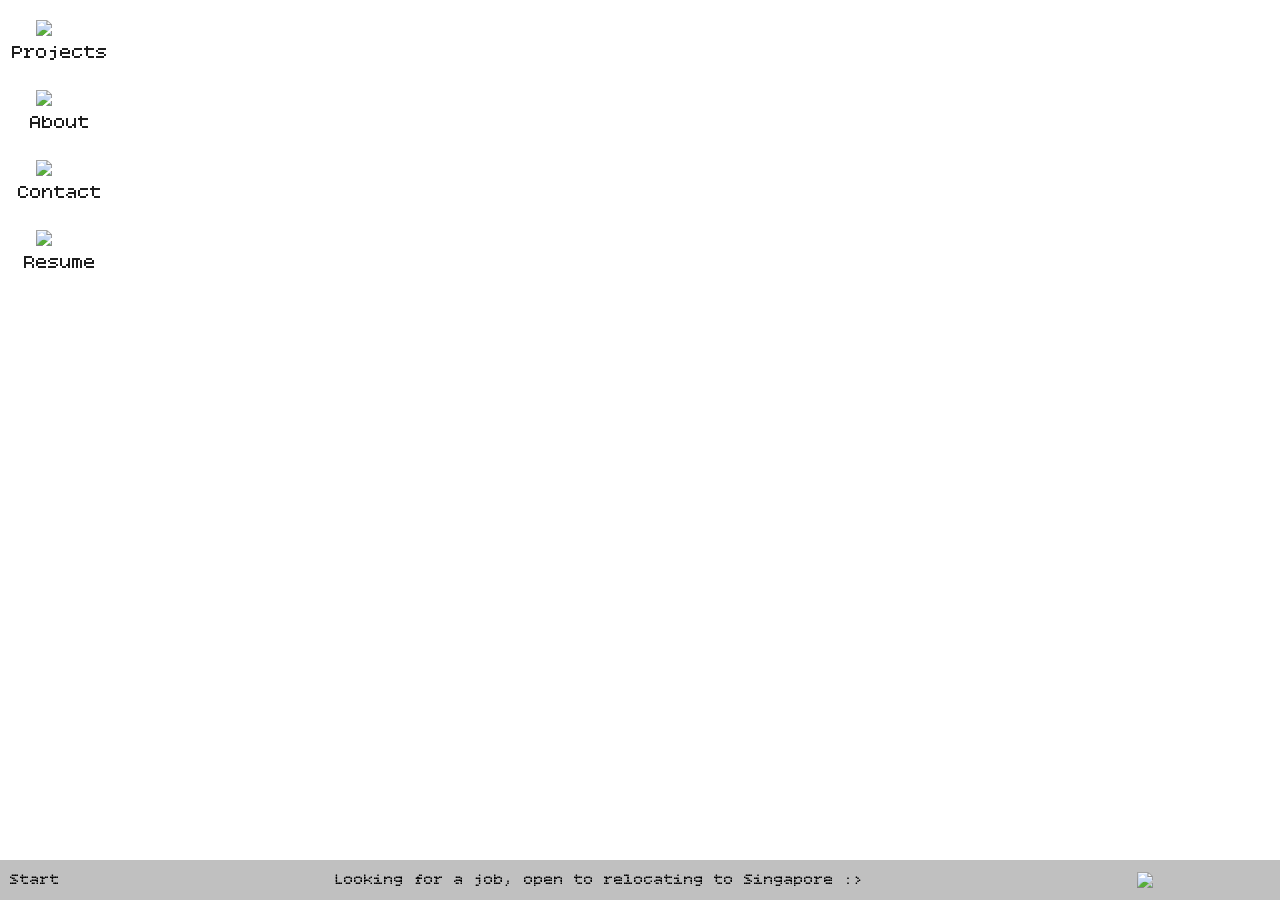
==== desktop.html @ 974aa737 "popup window set up" ====
<!DOCTYPE html>
<html lang="en">

  <head>
    <meta charset="UTF-8">
    <title>Desktop Portfolio</title>
    <link rel="stylesheet" href="desktop.css">
    <link rel="stylesheet" href="window.css">
  </head>

  <body>
    <video autoplay muted loop id="video-bg">
      <source src="media/whale.mp4" type="video/mp4">
    </video>

    <div class="desktop">

      <div class="icon" ondblclick="openWindow('Projects')">
        <img src="icons/flowers.png">
        <span>Projects</span>
      </div>

      <div class="icon" ondblclick="openWindow('About')">
        <img src="icons/person.png">
        <span>About</span>
      </div>

      <div class="icon" ondblclick="openWindow('Contact')">
        <img src="icons/phone.png">
        <span>Contact</span>
      </div>

      <div class="icon" ondblclick="openWindow('Resume')">
        <img src="icons/paper.png">
        <span>Resume</span>
      </div>
    </div>

    <!-- pop ups -->
    <div id="window-layer"></div>
    <script src="desktop.js"></script>
    <script src="window.js"></script>

    <!-- bottom screen things -->
    <div id="taskbar-placeholder"></div>

    <script src="clock.js"></script>

    <!-- other html -->
    <script>
  fetch('taskbar.html')
    .then(response => response.text())
    .then(data => {
      document.getElementById('taskbar-placeholder').innerHTML = data;
    });
</script>

  </body>
</html>
---- desktop.css ----
@import url('https://fonts.googleapis.com/css2?family=Bitcount+Grid+Single:wght@100..900');

body {
  margin: 0;
  font-family: Bitcount Grid Single, sans-serif;
  height: 100vh;
  overflow: hidden;
}

/* VIDEO BACKGROUND */

#video-bg {
  position: fixed;
  top: 0;
  left: 0;
  width: 100%;
  height: 100%;
  object-fit: cover;
  z-index: -1;
}

/* DESKTOP */

.desktop {
  position: relative;
  z-index: 1;
  padding: 20px;
  display: flex;
  flex-direction: column;
  gap: 25px;
}

.taskbar {
  position: fixed;
  bottom: 0;
  left: 0;
  width: 100%;
  height: 40px;
  background: #c0c0c0;
  display: flex;
  justify-content: space-between;
  align-items: center;
  padding: 0 10px;
  z-index: 2;
}

/* ICONS */

.icon {
  display: flex;
  flex-direction: column;
  align-items: center;
  width: 80px;
}

.icon img {
  width: 48px;
  margin-bottom: 5px;
}

.icon span {
  font-size: 20px;
  text-align: center;
}

.icon:hover {
  background: rgba(255, 255, 255, 0.25);
  border-radius: 6px;
}
---- window.css ----
.window {
    position: absolute;
    width: 600px;
    height: 380px;
    top: 120px;
    left: 250px;
    background: #eeeeee;
    border: 2px solid #2172bd;
    border-radius: 5px;
    box-shadow: 5px 5px 12px rgba(180, 216, 245, 0.5);
    z-index: 50;
}

.titlebar {
    height: 30px;
    background: #5089c7;
    color: #eeeeee;
    font-size: 20px;
    display: flex;
    align-items: center;
    justify-content: center;
    position: relative;
    font-weight: bold;
}

.controls {
    position: absolute;
    right: 4px;
    top: 3px;
    display: flex;
    gap: 3px;
}

.controls button {
    height: 22px;
    width: 26px;
    border-radius: 4px;
    border: 1px solid #1b3f73;
    background: #ffffff;
    font-weight: bold;
    cursor: pointer;
    padding: 0;
    display: flex;
    align-items: center;
    justify-content: center;
}

.controls button.close-btn {
    background: #ffadad;
    border: 1px solid #7a0000;
    color: white;
}

.controls button.close-btn:hover {
    background: #ff4c4c;
}

.controls button:not(.close-btn):hover {
    background: #d6e4f7;
}

.close-btn img, .maximize-btn img {
    width: 15px;
    height: 15px;
    pointer-events: none;
}

.content {
    padding: 15px;
    height: calc(100% - 30px);
    overflow: auto;
}

.titlebar {
    cursor: move;
    user-select: none;
}

.resize-handle {
    width: 12px;
    height: 12px;
    position: absolute;
    right: 0;
    bottom: 0;
    cursor: se-resize;
    background: transparent;
}
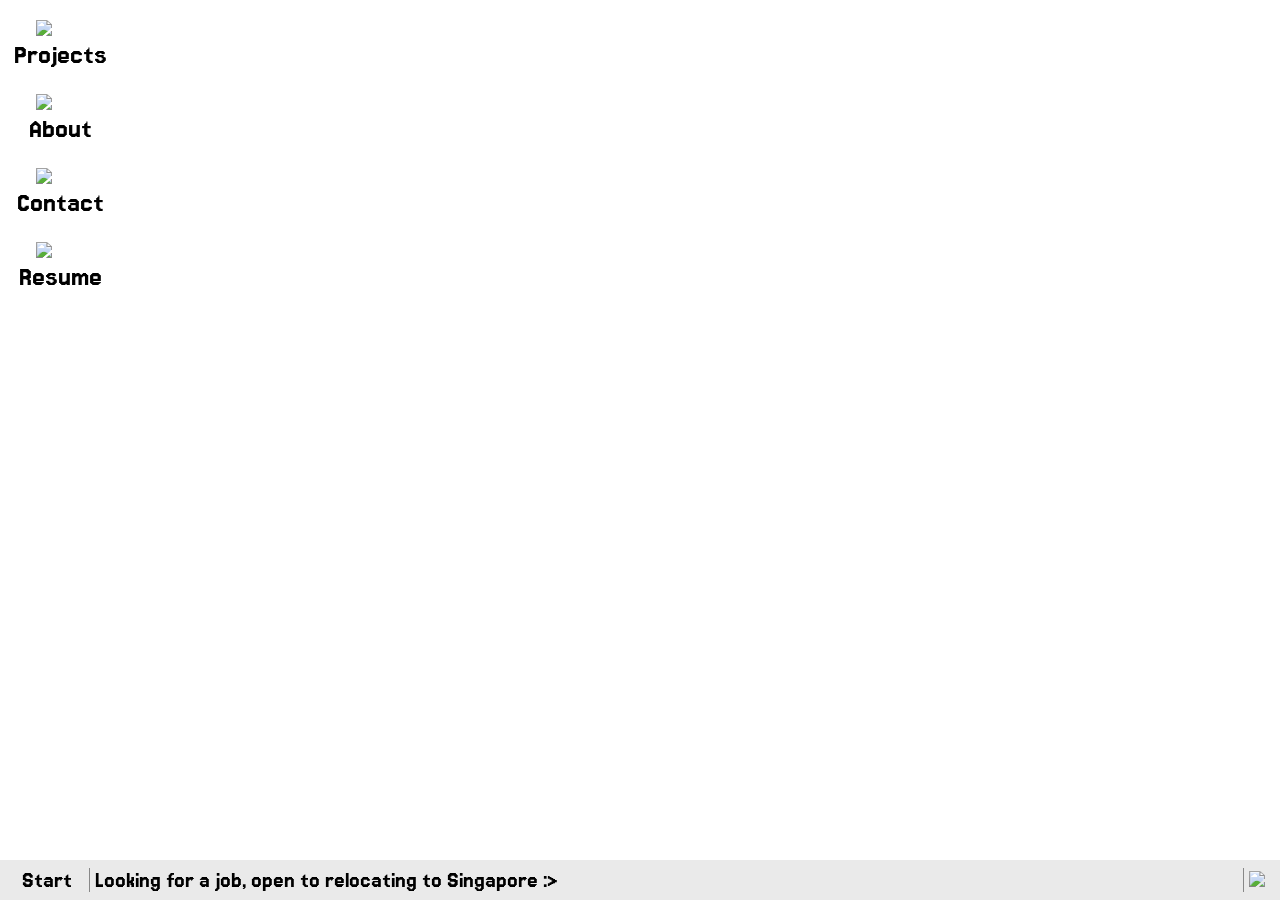
==== commit 7194d073: "clean up and aesthetic changes" ====
--- a/desktop.html
+++ b/desktop.html
@@ -15,7 +15,7 @@
 
     <div class="desktop">
 
-      <div class="icon" ondblclick="openWindow('Projects')">
+      <div class="icon" ondblclick="openProjectsWindow()">
         <img src="icons/flowers.png">
         <span>Projects</span>
       </div>
@@ -25,7 +25,7 @@
         <span>About</span>
       </div>
 
-      <div class="icon" ondblclick="openWindow('Contact')">
+      <div class="icon" ondblclick="openContactWindow()">
         <img src="icons/phone.png">
         <span>Contact</span>
       </div>
@@ -38,13 +38,15 @@
 
     <!-- pop ups -->
     <div id="window-layer"></div>
-    <script src="desktop.js"></script>
+    <!-- <script src="desktop.js"></script> -->
     <script src="window.js"></script>
+    <script src="projects.js"></script>
+    <script src="contact.js"></script>
 
     <!-- bottom screen things -->
     <div id="taskbar-placeholder"></div>
 
-    <script src="clock.js"></script>
+    <script src="taskbar.js"></script>
 
     <!-- other html -->
     <script>
--- a/desktop.css
+++ b/desktop.css
@@ -1,8 +1,8 @@
-@import url('https://fonts.googleapis.com/css2?family=Bitcount+Grid+Single:wght@100..900');
+@import url('https://fonts.googleapis.com/css2?family=Jersey+15');
 
 body {
   margin: 0;
-  font-family: Bitcount Grid Single, sans-serif;
+  font-family: "Jersey 15", sans-serif;
   height: 100vh;
   overflow: hidden;
 }
@@ -59,7 +59,7 @@
 }
 
 .icon span {
-  font-size: 20px;
+  font-size: 1.8rem;
   text-align: center;
 }
 
--- a/window.css
+++ b/window.css
@@ -15,12 +15,11 @@
     height: 30px;
     background: #5089c7;
     color: #eeeeee;
-    font-size: 20px;
+    font-size: 1.5rem;
     display: flex;
     align-items: center;
     justify-content: center;
     position: relative;
-    font-weight: bold;
 }
 
 .controls {
@@ -37,7 +36,6 @@
     border-radius: 4px;
     border: 1px solid #1b3f73;
     background: #ffffff;
-    font-weight: bold;
     cursor: pointer;
     padding: 0;
     display: flex;
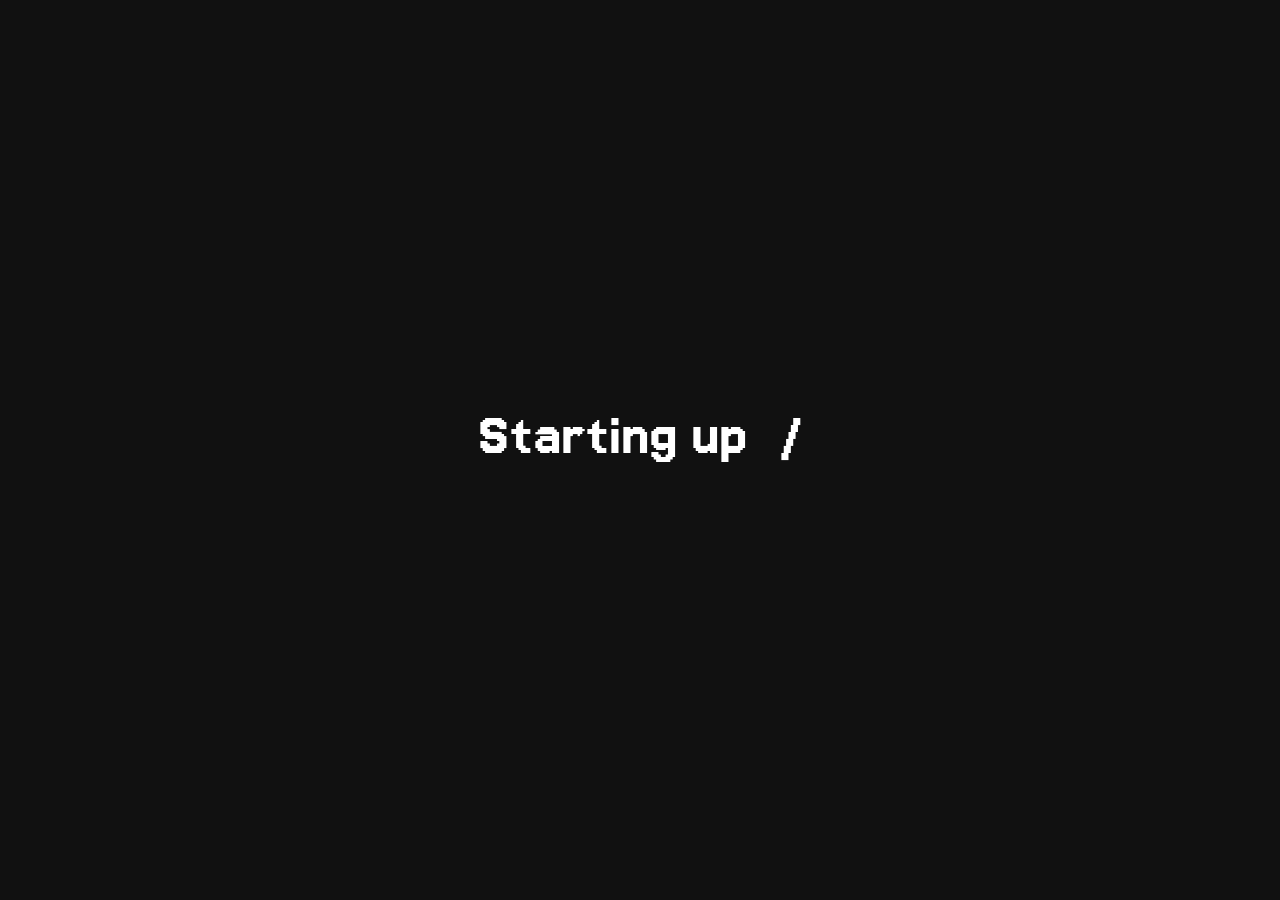
==== commit 3e45c887: "minor fixes" ====
--- a/desktop.html
+++ b/desktop.html
@@ -1,61 +1,75 @@
 <!DOCTYPE html>
 <html lang="en">
 
-  <head>
-    <meta charset="UTF-8">
-    <title>Desktop Portfolio</title>
-    <link rel="stylesheet" href="desktop.css">
-    <link rel="stylesheet" href="window.css">
-  </head>
+<head>
+  <meta charset="UTF-8">
+  <title>Desktop Portfolio</title>
+  <link rel="stylesheet" href="desktop.css">
+  <link rel="stylesheet" href="window.css">
+  <link rel="stylesheet" href="startup.css">
+</head>
 
-  <body>
-    <video autoplay muted loop id="video-bg">
-      <source src="media/whale.mp4" type="video/mp4">
-    </video>
+<div id="startup-screen">
+  <div class="startup-text">
+    Starting up<span class="spinner">/</span>
+  </div>
+  <video autoplay muted loop id="startup-video">
+    <source src="media/fih.mp4" type="video/mp4">
+  </video>
+</div>
 
-    <div class="desktop">
+<body>
+  <video autoplay muted loop id="video-bg">
+    <source src="media/whale.mp4" type="video/mp4">
+  </video>
 
-      <div class="icon" ondblclick="openProjectsWindow()">
-        <img src="icons/flowers.png">
-        <span>Projects</span>
-      </div>
+  <div class="desktop">
 
-      <div class="icon" ondblclick="openWindow('About')">
-        <img src="icons/person.png">
-        <span>About</span>
-      </div>
-
-      <div class="icon" ondblclick="openContactWindow()">
-        <img src="icons/phone.png">
-        <span>Contact</span>
-      </div>
-
-      <div class="icon" ondblclick="openWindow('Resume')">
-        <img src="icons/paper.png">
-        <span>Resume</span>
-      </div>
+    <div class="icon" ondblclick="openAboutWindow()">
+      <img src="icons/person.png">
+      <span>About</span>
     </div>
 
-    <!-- pop ups -->
-    <div id="window-layer"></div>
-    <!-- <script src="desktop.js"></script> -->
-    <script src="window.js"></script>
-    <script src="projects.js"></script>
-    <script src="contact.js"></script>
+    <div class="icon" ondblclick="openProjectsWindow()">
+      <img src="icons/flowers.png">
+      <span>Projects</span>
+    </div>
+    
+    <div class="icon"
+      ondblclick="window.open('https://drive.google.com/drive/folders/1BHUkaOyi54l-XUb5xLbqfKSNrmxjEBht?usp=sharing', '_blank')">
+      <img src="icons/paper.png">
+      <span>Resume</span>
+    </div>
+    
+    <div class="icon" ondblclick="openContactWindow()">
+      <img src="icons/phone.png">
+      <span>Contact</span>
+    </div>
 
-    <!-- bottom screen things -->
-    <div id="taskbar-placeholder"></div>
+  </div>
 
-    <script src="taskbar.js"></script>
+  <!-- pop ups -->
+  <div id="window-layer"></div>
+  <script src="startup.js"></script>
+  <script src="window.js"></script>
+  <script src="projects.js"></script>
+  <script src="contact.js"></script>
+  <script src="about.js"></script>
 
-    <!-- other html -->
-    <script>
-  fetch('taskbar.html')
-    .then(response => response.text())
-    .then(data => {
-      document.getElementById('taskbar-placeholder').innerHTML = data;
-    });
-</script>
+  <!-- bottom screen things -->
+  <div id="taskbar-placeholder"></div>
 
-  </body>
+  <script src="taskbar.js"></script>
+
+  <!-- other html -->
+  <script>
+    fetch('taskbar.html')
+      .then(response => response.text())
+      .then(data => {
+        document.getElementById('taskbar-placeholder').innerHTML = data;
+      });
+  </script>
+
+</body>
+
 </html>
--- a/desktop.css
+++ b/desktop.css
@@ -5,6 +5,11 @@
   font-family: "Jersey 15", sans-serif;
   height: 100vh;
   overflow: hidden;
+}
+
+::selection {
+  background: gold;
+  color: rgb(73, 73, 73);
 }
 
 /* VIDEO BACKGROUND */
--- a/window.css
+++ b/window.css
@@ -67,6 +67,7 @@
     padding: 15px;
     height: calc(100% - 30px);
     overflow: auto;
+    box-sizing: border-box;
 }
 
 .titlebar {
--- a/startup.css
+++ b/startup.css
@@ -0,0 +1,48 @@
+@import url('https://fonts.googleapis.com/css2?family=Jersey+15');
+
+#startup-screen {
+  position: fixed;
+  top: 0;
+  left: 0;
+  width: 100vw;
+  height: 100vh;
+  background: #111;
+  color: #fff;
+  display: flex;
+  flex-direction: column;
+  justify-content: center;
+  align-items: center;
+  z-index: 9999;
+}
+
+.startup-text {
+  font-family: "Jersey 15", sans-serif;
+  font-size: 4rem;
+  margin-bottom: 30px;
+  display: flex;
+  align-items: center;
+}
+
+.spinner {
+  display: inline-block;
+  margin-left: 2rem;
+  animation: spin 2s linear infinite;
+}
+
+@keyframes spin {
+  0% { transform: rotate(0deg);}
+  25% { transform: rotate(90deg);}
+  50% { transform: rotate(180deg);}
+  75% { transform: rotate(270deg);}
+  100% { transform: rotate(360deg);}
+}
+
+#startup-video {
+  position: fixed;
+  top: 0;
+  left: 0;
+  width: 100%;
+  height: 100%;
+  object-fit: cover;
+  z-index: -1;
+}
